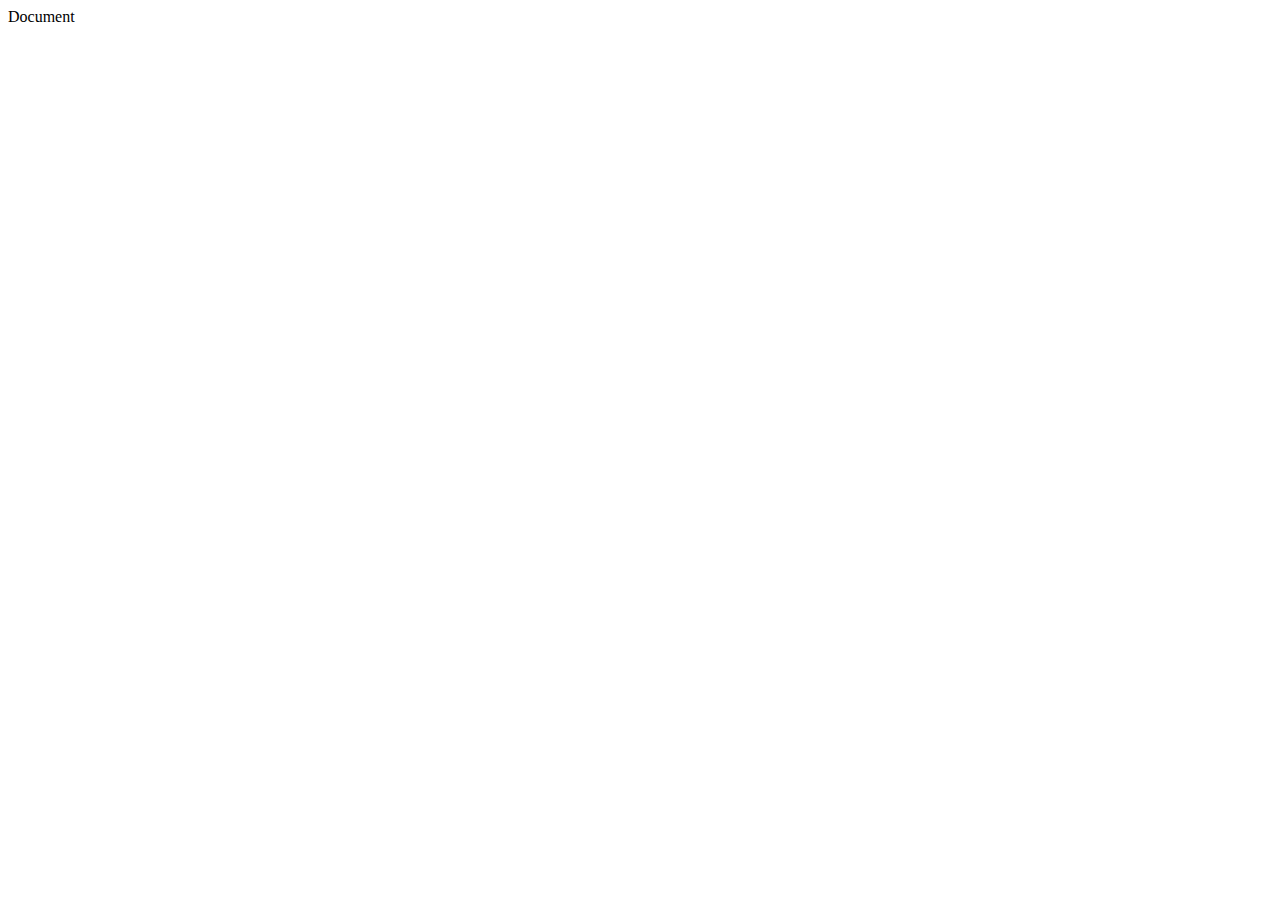
==== witches.html @ 22c357af "Added the Witch File" ====
<!DOCTYPE html>
<html lang="en">
<head>
    <title> The Witches of Oz</title>
    <meta charset="UTF-8">
    <meta name="viewport" content="width=device-width, initial-scale=1.0">
    <meta http-equiv="X-UA-Compatible" content="ie=edge">
    <link href="css/style.css" 
    <title>Document</title>
</head>
<body>
    
</body>
</html>
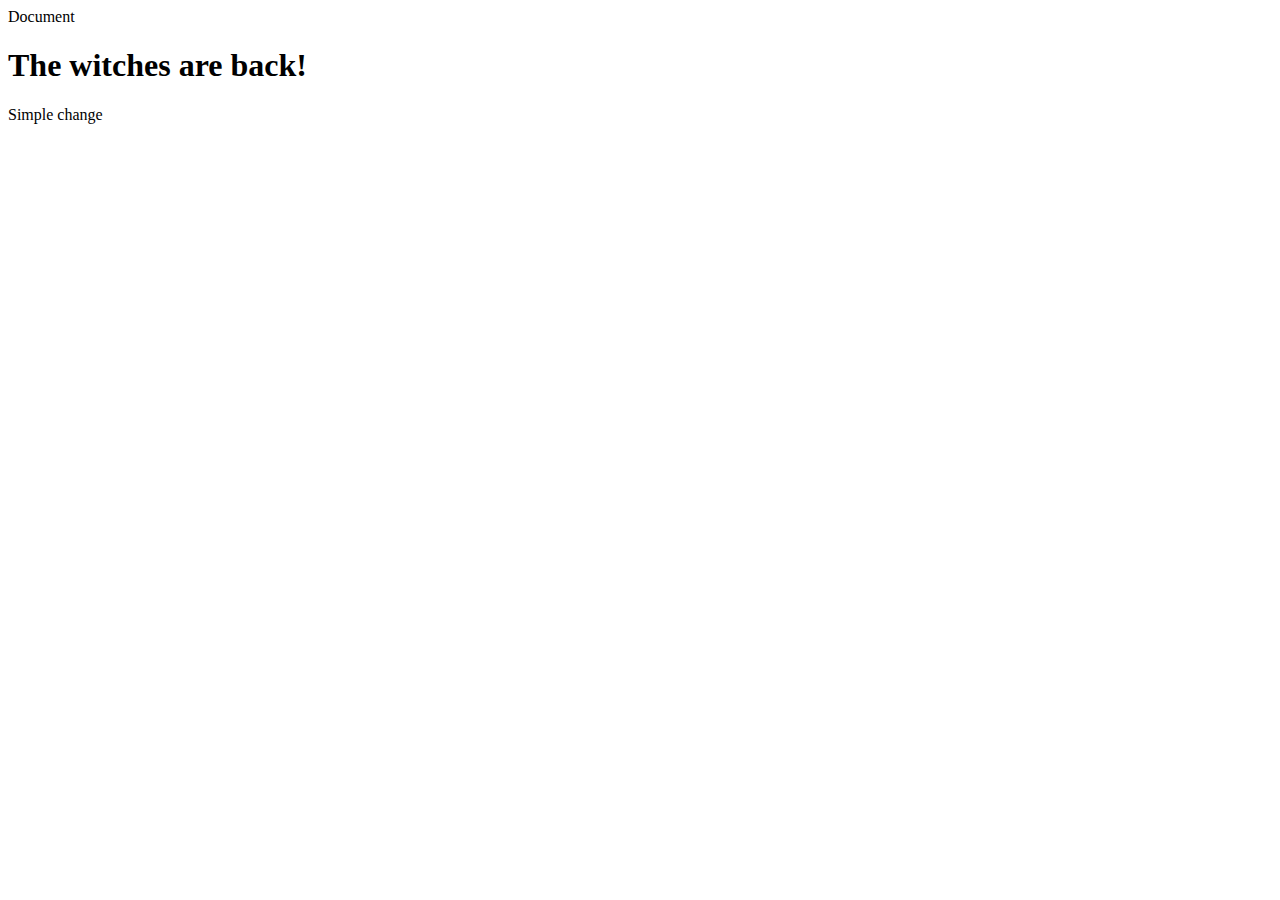
==== commit 63472693: "simple changes for Witches" ====
--- a/witches.html
+++ b/witches.html
@@ -9,6 +9,7 @@
     <title>Document</title>
 </head>
 <body>
-    
+    <h1> The witches are back!</h1>
+    Simple change
 </body>
 </html>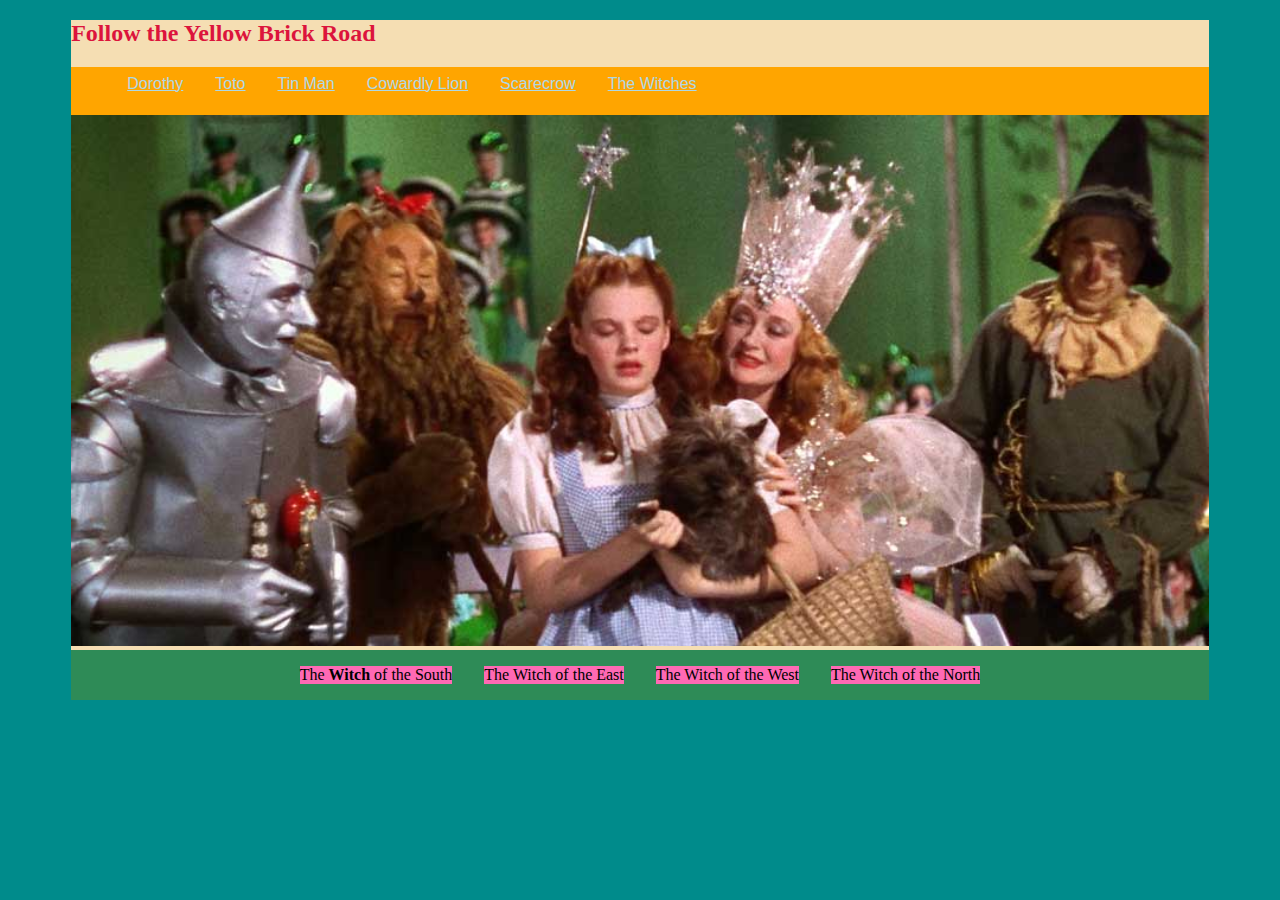
==== commit 05092c27: "updated witches page with flex" ====
--- a/witches.html
+++ b/witches.html
@@ -5,11 +5,33 @@
     <meta charset="UTF-8">
     <meta name="viewport" content="width=device-width, initial-scale=1.0">
     <meta http-equiv="X-UA-Compatible" content="ie=edge">
-    <link href="css/style.css" 
+    <link href="css/main.css" rel="stylesheet"> 
     <title>Document</title>
 </head>
 <body>
-    <h1> The witches are back!</h1>
-    Simple change
+    <div class="container">
+        <header>
+                <h2>Follow the Yellow Brick Road</h2>
+                <nav>
+                    <ul>
+                        <li><a href="dorothy.html">Dorothy</a></li>
+                        <li><a href="toto.html">Toto</a></li>
+                        <li><a href="tinman.html">Tin Man</a></li>
+                        <li><a href="cowardlylion.html">Cowardly Lion</a></li>
+                        <li><a href="scarecrow.html">Scarecrow</a></li>
+                        <li><a href="witches.html">The Witches</a></li>
+                    </ul>            
+                </nav>
+            </header>
+            <div>
+                <img src="img/oz.jpg" alt="The main cast of the wizard of oz" class="auto">
+            </div>
+        <main class="flex-container">
+            <div class="flex-item">The <strong>Witch</strong> of the South</div>
+            <div class="flex-item">The Witch of the East</div>
+            <div class="flex-item">The Witch of the West</div>
+            <div class="flex-item">The Witch of the North</div>
+        </main>
+    </div>  <!-- closing div for containter class -->  
 </body>
 </html>--- a/css/main.css
+++ b/css/main.css
@@ -0,0 +1,70 @@
+body {
+    background-color: darkcyan;
+}
+
+nav {
+    background-color: orange;
+    height: 3em;
+}
+nav li {
+    float: left;
+    list-style-type: none;
+    margin: .5em 1em 0 1em;
+    font-family: Arial, Helvetica, sans-serif;
+
+}
+
+/* Colors */
+
+nav li a{
+    color: lightblue;
+}
+nav li a:hover {
+    color: pink;
+}
+h1, h2, h3 {
+    color: crimson
+
+/* Main Styles */    
+}
+main {
+    width: 70%;
+    float: left;
+}
+aside {
+    width: 30%;
+    float: right;
+}
+h1 {
+    text-transform: uppercase;
+}
+
+footer {
+    background-color: gainsboro;
+    color: #ff00ff;
+    text-align: center;
+    clear: both;
+}
+
+.container {
+    background-color: wheat;
+    width: 90%;
+    margin: auto;
+}
+.auto {
+    width: 100%;
+}
+
+/* Flex styles */
+.flex-container {
+    display: flex;
+    display: -webskit-flex;
+    width: 100%;
+    background-color: seagreen;
+    justify-content: center;
+    -webkit-justify-content: center;
+}
+.flex-item {
+    background-color: hotpink;
+    margin: 1em;
+}